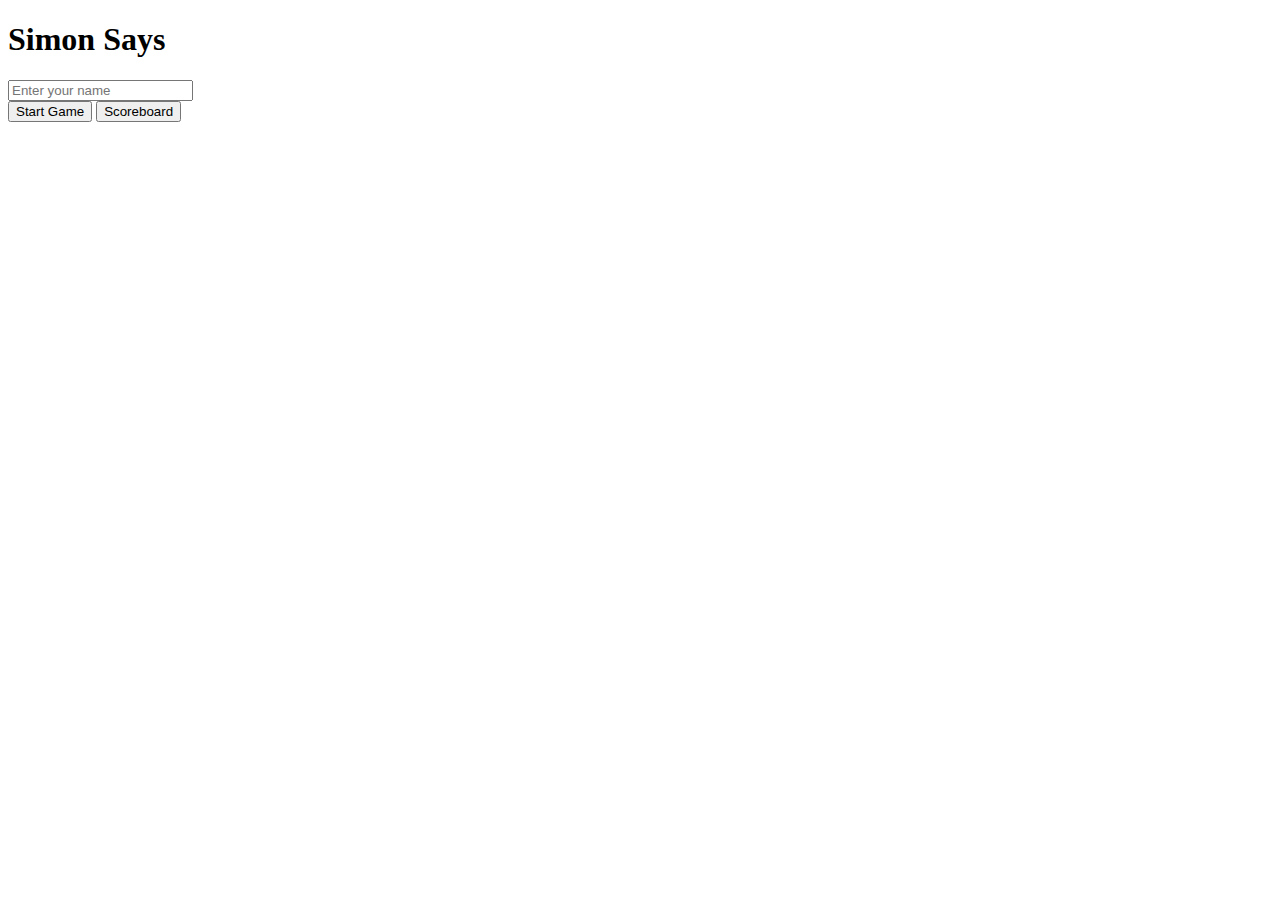
==== html/Index.html @ 5c0e745d "index and scoreboard html" ====
<!DOCTYPE html>
<html lang="es">
  <head>
    <meta charset="UTF-8" />
    <meta name="viewport" content="width=device-width, initial-scale=1" />
    <title>Simon Says - Menu Principal</title>
    <link rel="stylesheet" href="menu.css" />
  </head>
  <body>
    <div class="menu-container">
      <header>
        <h1>Simon Says</h1>
      </header>
      <!-- El formulario contiene el input para el nombre -->
      <form id="start-form">
        <input
          type="text"
          id="playerName"
          placeholder="Enter your name"
          required
        />
      </form>
      <!-- El enlace actúa como botón de submit -->
      <button onclick="location.href='game.html'">Start Game</button>
      <button onclick="location.href='scoreboard.html'">Scoreboard</button>
    </div>
    <script src="menu.js"></script>
  </body>
</html>
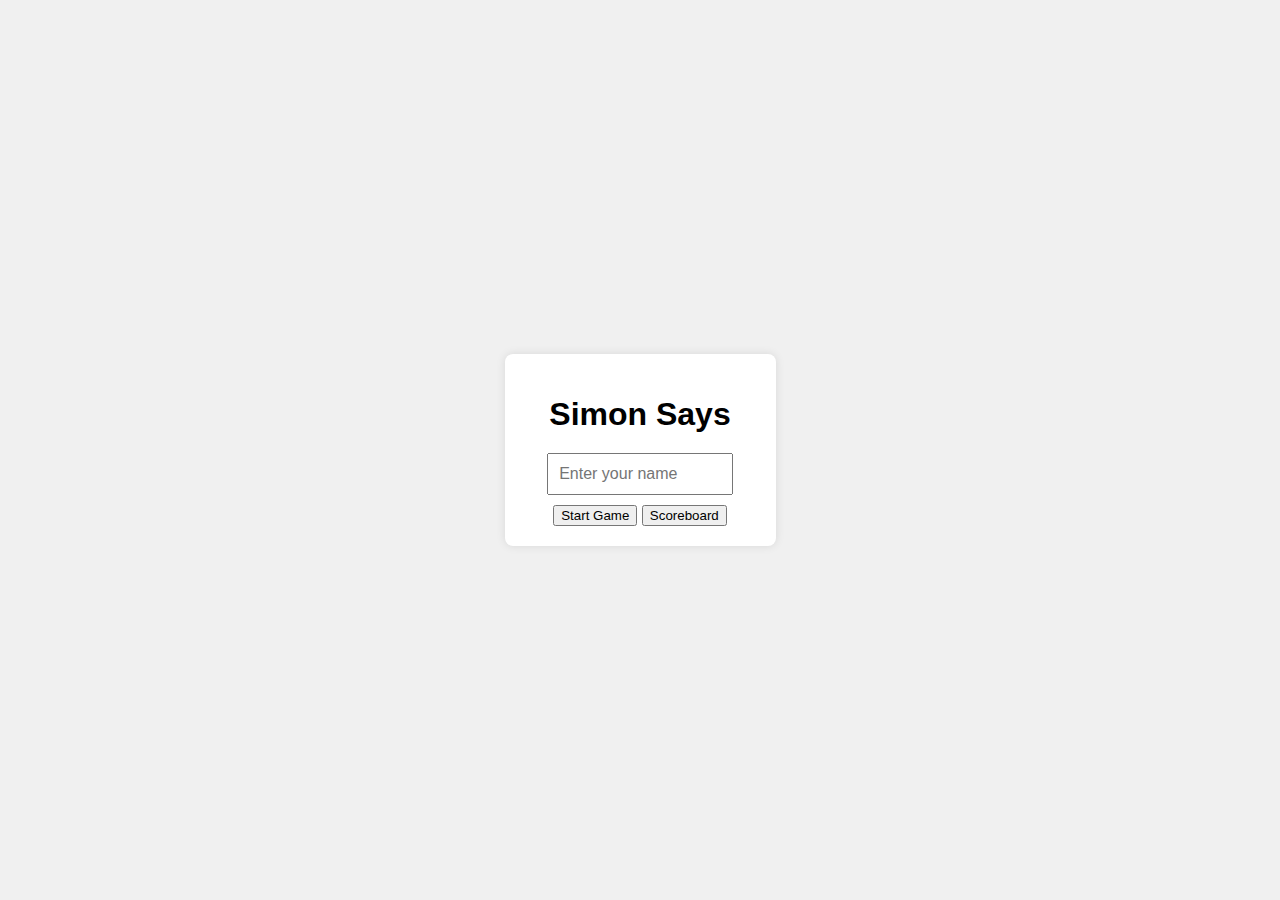
==== commit a2cb76eb: "index and scoreboard css v1" ====
--- a/html/Index.html
+++ b/html/Index.html
@@ -4,7 +4,7 @@
     <meta charset="UTF-8" />
     <meta name="viewport" content="width=device-width, initial-scale=1" />
     <title>Simon Says - Menu Principal</title>
-    <link rel="stylesheet" href="menu.css" />
+    <link rel="stylesheet" href="../css/menu.css" " />
   </head>
   <body>
     <div class="menu-container">
--- a/css/menu.css
+++ b/css/menu.css
@@ -0,0 +1,43 @@
+/* menu.css */
+body {
+    font-family: Arial, sans-serif;
+    background: #f0f0f0;
+    display: flex;
+    justify-content: center;
+    align-items: center;
+    height: 100vh;
+    margin: 0;
+  }
+  
+  .menu-container {
+    background: #fff;
+    padding: 20px;
+    border-radius: 8px;
+    box-shadow: 0 0 10px rgba(0,0,0,0.1);
+    text-align: center;
+  }
+  
+  .menu-container h1 {
+    margin-bottom: 20px;
+  }
+  
+  #start-form input {
+    padding: 10px;
+    font-size: 16px;
+    width: 70%;
+    margin-bottom: 10px;
+  }
+  
+  #start-form button {
+    padding: 10px 15px;
+    font-size: 16px;
+    cursor: pointer;
+  }
+  
+  .link {
+    display: inline-block;
+    margin-top: 15px;
+    text-decoration: none;
+    color: #007BFF;
+  }
+  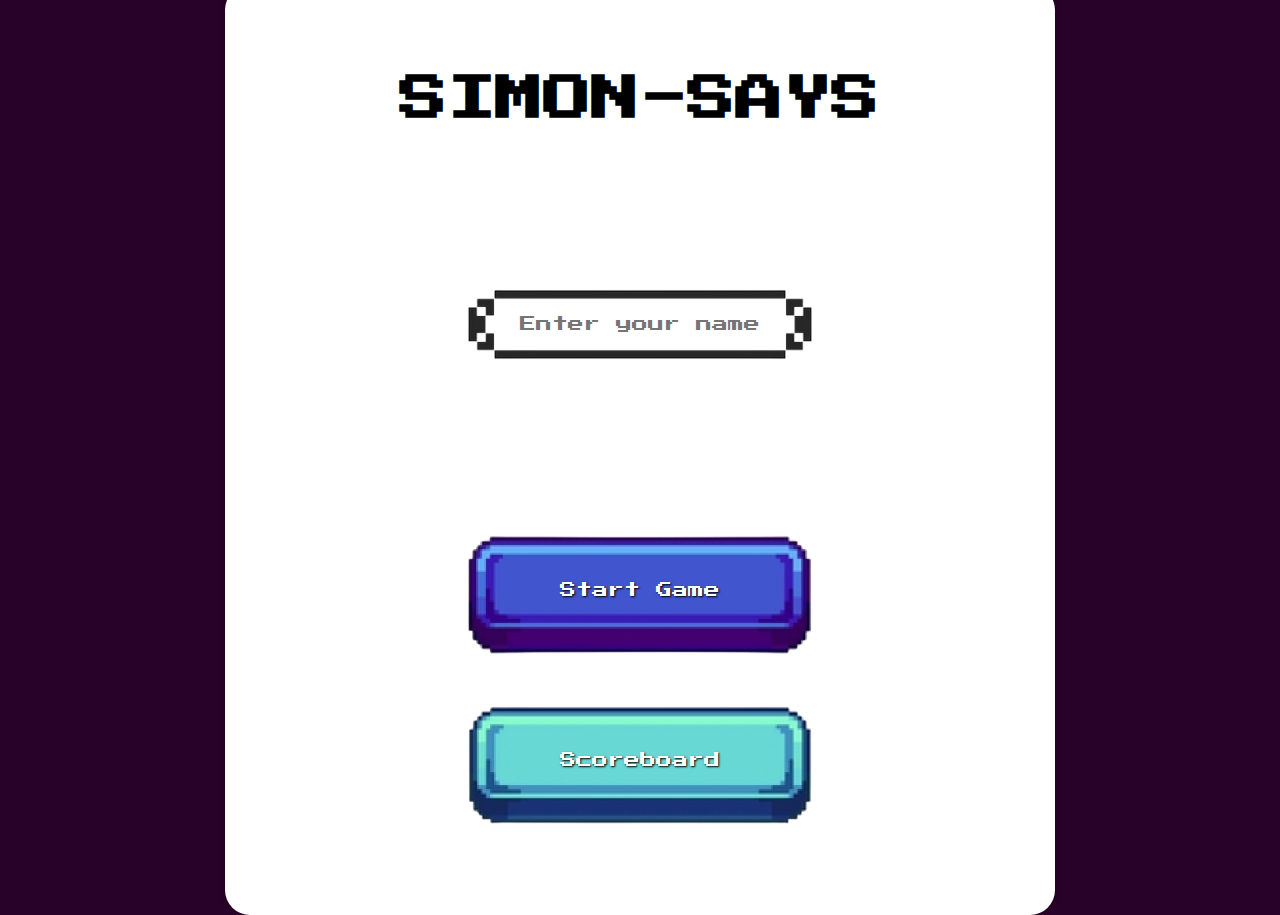
==== commit 76dd5e67: "major updates" ====
--- a/html/Index.html
+++ b/html/Index.html
@@ -4,26 +4,39 @@
     <meta charset="UTF-8" />
     <meta name="viewport" content="width=device-width, initial-scale=1" />
     <title>Simon Says - Menu Principal</title>
-    <link rel="stylesheet" href="../css/menu.css" " />
+    <link rel="stylesheet" href="../css/menu.css" />
   </head>
   <body>
     <div class="menu-container">
       <header>
-        <h1>Simon Says</h1>
+        <h1>SIMON-SAYS</h1>
       </header>
-      <!-- El formulario contiene el input para el nombre -->
-      <form id="start-form">
+
+      <!-- Input centardo -->
+      <form id="start-form" onsubmit="return false;">
         <input
           type="text"
           id="playerName"
           placeholder="Enter your name"
           required
+          autocomplete="off"
         />
       </form>
-      <!-- El enlace actúa como botón de submit -->
-      <button onclick="location.href='game.html'">Start Game</button>
-      <button onclick="location.href='scoreboard.html'">Scoreboard</button>
+
+      <!-- Group the buttons -->
+      <div class="button-group">
+        <button id="startGameLink" class="start-btn"><span>Start Game</span></button>
+        <button class="score-btn" onclick="location.href='scoreboard.html'"><span>Scoreboard</span></button>
+      </div>
+
+    <!-- Name required modal -->
+    <div id="nameModal" class="modal hidden">
+      <div class="modal-content">
+        <h2>Please enter your name</h2>
+        <button id="closeModal">Close</button>
+      </div>
     </div>
-    <script src="menu.js"></script>
+
+    <script src="../js/menu.js"></script>
   </body>
 </html>
--- a/css/menu.css
+++ b/css/menu.css
@@ -1,43 +1,198 @@
-/* menu.css */
+@import url('https://fonts.googleapis.com/css2?family=Press+Start+2P&display=swap');
+
+.menu-container header h1 {
+    font-size: 48px; 
+    font-family: 'Press Start 2P', cursive;
+    margin: 0; 
+  }
+
 body {
-    font-family: Arial, sans-serif;
-    background: #f0f0f0;
+  font-family: Arial, sans-serif;
+  background: rgb(40, 2, 40);
+  display: flex;
+  justify-content: center;
+  align-items: center;
+  height: 100vh;
+  margin: 0;
+}
+
+body {
+  background-image: url('../assets/background.png');
+  background-size: cover;          
+  background-position: center;     
+  background-repeat: no-repeat;    
+  background-attachment: fixed; 
+  }
+
+.menu-container {
+  background: #ffffff;
+  padding: 90px 40px;
+  border-radius: 25px;
+  box-shadow: 0 0 10px rgba(0,0,0,0.1);
+  width: 90%;
+  max-width: 750px;
+  margin: 20px auto;
+  min-height: 750px;
+  display: flex;
+  flex-direction: column;
+  justify-content: space-between; 
+  text-align: center;
+}
+
+.menu-container header {
+  flex-shrink: 0;
+}
+
+#start-form {
+  display: flex;
+  justify-content: center;
+  align-items: center;
+  margin: 20px 0;
+}
+
+
+
+.menu-container button {
+    background-color: transparent;
+    border: none;
+    background-repeat: no-repeat;
+    background-position: center;
+    background-size: contain;
+    width: 400px;  
+    height: 120px;  
+    cursor: pointer;
+    
+    /* Centra el texto en el boton */
     display: flex;
+    align-items: center;
     justify-content: center;
-    align-items: center;
-    height: 100vh;
-    margin: 0;
+    font-family: 'Press Start 2P', cursive;
+    font-size: 16px;
+    color: white;
+    text-shadow: 1px 1px 2px black;
+    
+    transition: transform 0.2s ease; 
   }
   
-  .menu-container {
+  .menu-container button:hover {
+    transform: scale(1.05); 
+  }
+  
+
+  .start-btn {
+    background-image: url('../assets/bluebtn.png');
+  }
+  
+  .score-btn {
+    background-image: url('../assets/lbluebtn.png');
+  }
+  
+  
+  .button-group {
+    display: flex;
+    flex-direction: column;
+    gap: 50px; 
+    align-items: center; 
+  }
+
+  .menu-container button span {
+    display: block;
+    transform: translateY(-5px);
+  }
+
+  #start-form input {
+    background: url('../assets/InputName.png') no-repeat center;
+    background-size: contain;
+    padding: 30px 20px; 
+    font-size: 16px; 
+    font-family: 'Press Start 2P', cursive;
+    width: 90%;         
+    margin-bottom: 10px;
+    border: none;
+    outline: none;
+    text-align: center; 
+  }
+  
+  #start-form input:focus {
+    background-color: transparent; 
+  }
+
+#start-form button {
+  padding: 10px 15px;
+  font-size: 16px;
+  cursor: pointer;
+}
+
+/*Popup window*/
+  .modal {
+    display: none;
+  }
+  
+  .modal.active {
+    display: flex;
+  }
+  
+  .modal-content {
     background: #fff;
     padding: 20px;
-    border-radius: 8px;
+    border-radius: 10px;
     box-shadow: 0 0 10px rgba(0,0,0,0.1);
     text-align: center;
   }
   
-  .menu-container h1 {
-    margin-bottom: 20px;
+  .modal-content button {
+    background: #333;
+    color: #fff;
+    border: none;
+    padding: 10px 20px;
+    cursor: pointer;
+    margin-top: 20px;
+  }
+
+.modal {
+    position: fixed;
+    top: 0;
+    left: 0;
+    width: 100%;
+    height: 100%;
+    background: rgba(0, 0, 0, 0.5);
+    display: flex;
+    justify-content: center;
+    align-items: center;
+    z-index: 1000;
   }
   
-  #start-form input {
-    padding: 10px;
+  .modal-content {
+    background: url('../assets/rectangle.png') no-repeat center;
+    background-size: 100% 100%;
+    padding: 40px;
+    border-radius: 25px;
+    display: flex;
+    flex-direction: column;
+    align-items: center;   
+    gap: 20px;             
+    text-align: center;
+    font-family: 'Press Start 2P', cursive;
     font-size: 16px;
-    width: 70%;
-    margin-bottom: 10px;
+    color: white;
+    text-shadow: 1px 1px 2px black;
   }
-  
-  #start-form button {
-    padding: 10px 15px;
-    font-size: 16px;
-    cursor: pointer;
-  }
-  
-  .link {
-    display: inline-block;
-    margin-top: 15px;
-    text-decoration: none;
-    color: #007BFF;
-  }
-  +
+    .modal-content button {
+        background: url('../assets/greenbtn.png') no-repeat center;
+        background-size: 100% 100%;
+        width: 260px;      
+        height: 80px;     
+        border: none;
+        cursor: pointer;
+        font-family: 'Press Start 2P', cursive;
+        font-size: 20px;
+        color: white;
+        text-shadow: 1px 1px 2px black;
+        justify-content: center;
+        align-items: center;
+    }
+
+.hidden {
+  display: none;
+}
